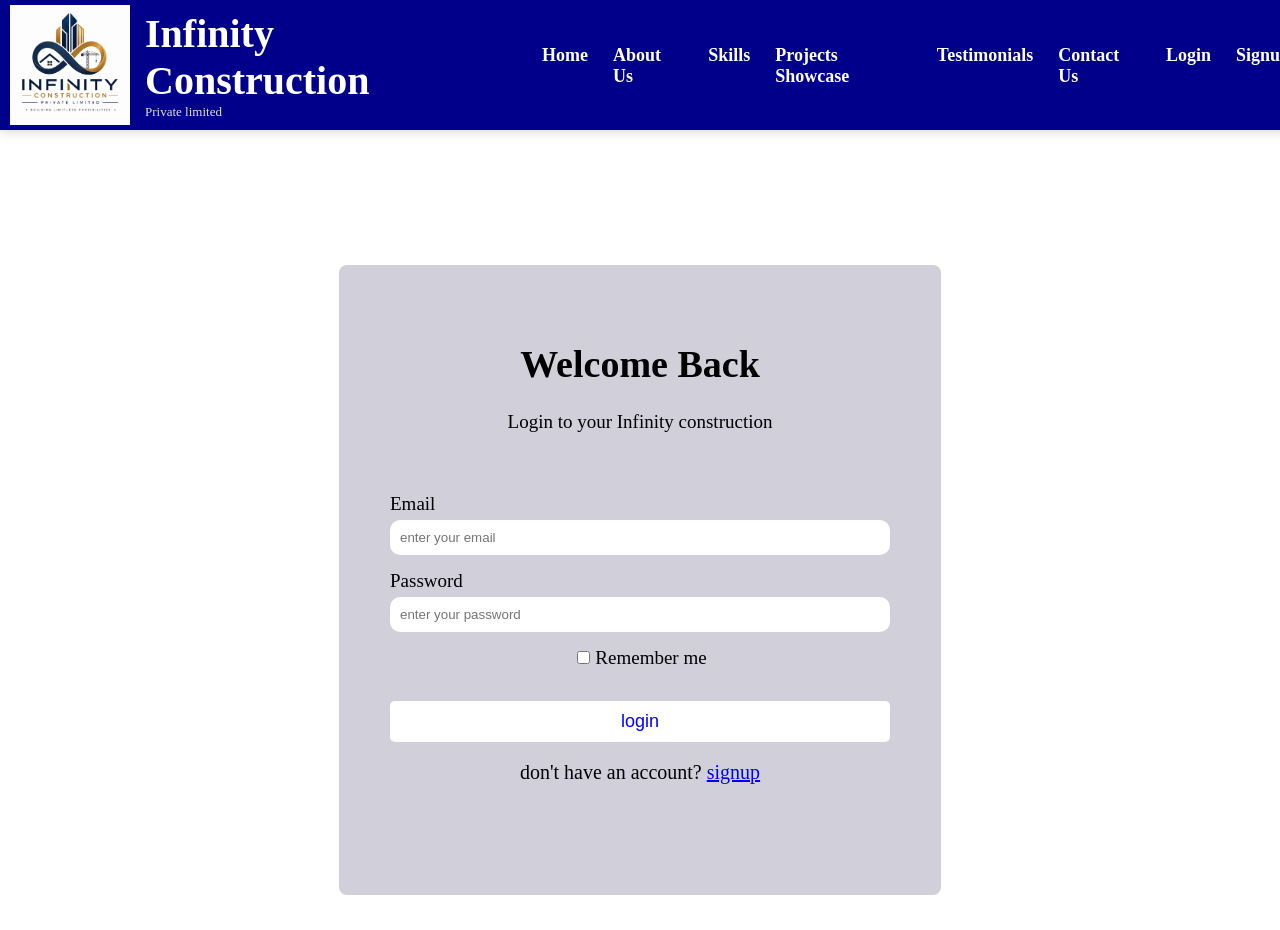
==== login.html @ 96a8a7a3 "completed section" ====
<html>
    <head>
        <title>Infinity Construction</title>
        <style>
            body{
                background-color: white;
                display: flex;
                justify-content: center;
                align-items: center;
                height: 100vh;
                margin: 0;
                font-size: 20px;
                margin-top: 10px;
                padding-top: 20px;
            }
            
          .navbar{
    background-color: darkblue;
    display:flex;
    justify-content:space-between;
    align-items:center;
    padding:5px 10px;
    position:fixed;
    width:100%;
    top:0;
    left:0;
    z-index:1000;
    box-shadow:0 2px 10px rgba(0,0,0,0.15);
    font-size: 20px;
}

.logo{
    display:flex;
    align-items:center;
    gap:15px;
    color:white;
}

.logo img{
    width:120px;
    height:120px;
}

.logo h2{
    font-size:40px;
    font-weight:700;
    margin:0;
    color:white;
}

.logo small{
    color:#dddddd;
    font-size:13px;
}

ul{
    display:flex;
    list-style:none;
    gap:25px;
}

ul li a{
    color:white;
    text-decoration:none;
    font-size:18px;
    font-weight:600;
    transition:.3s;
}

ul li a:hover{
    color:#ffcc00;
}
            .login-box{
                background-color: rgb(208, 207, 218);
                padding: 51px;
                border-radius: 8px;
                width: 500px;
                text-align: center;
                margin-top: 200px;
                font-size: 19px;
                
            
            }
            
            h1{
                color: black;
            }
            p{
                color: black;
                margin-bottom: 60px;
                margin-top: 10x;
            }
            label{
                display: block;
                text-align: left;
                color: black;
                margin-bottom: 5px;
            }
            input{
                width: 100%;
                padding: 10px;
                margin-bottom: 15px;
                border: none;
                border-radius: 10px;
            }
            input[type="checkbox"] {
                width: auto;
                margin-right:5px;



            }
            button{
                width: 100%;
                padding: 10px;
                border: none;
                border-radius: 5px;
                background-color: white;
                color: blue;
                font-size: 18px;
            }
            button:hover{
                
                cursor: pointer;
            
                background-color: rgb(124, 124, 190);
            }
            

            .signup{
                margin-top: 15px;
                color: black;
                font-size: 20px;
            }
            .signup a{
                color: blue;
                text-decoration: underline;
            }

        </style>
    </head>
    <body>
       <nav class="navbar">

        <div class="logo">

            <img src="infinity.png" alt="Logo">

            <div>
                <h2>Infinity Construction</h2>
                <small>Private limited</small>
            </div>

        </div>

        <ul>

            <li><a href="index.html">Home</a></li>
            <li><a href="aboutus.html">About Us</a></li>
            <li><a href="skills.html">Skills</a></li>
            <li><a href="projects.html">Projects Showcase</a></li>
            <li><a href="testimonials.html">Testimonials</a></li>
            <li><a href="contactus.html">Contact Us</a></li>
            <li><a href="login.html">Login</a></li>
            <li><a href="signup.html">Signup</a></li>

        </ul>

    </nav>


        <div class="login-box">
            <h1>Welcome Back</h1>
            <p>Login to your  Infinity construction</p>
            <form>
                <label>Email</label>
                <input type="email" placeholder="enter your email">
                <label>Password</label>
                <input type="password" placeholder="enter your password">
                <input type="checkbox">Remember me
                <br>
                <br>
                <button type="submit">login</button>


            </form>
            <p class="signup">don't have an account? <a href="C:\Users\ADMIN\Documents\construction_infinity\signup.html">signup</a></p>
            </div>
    </body>
</html>
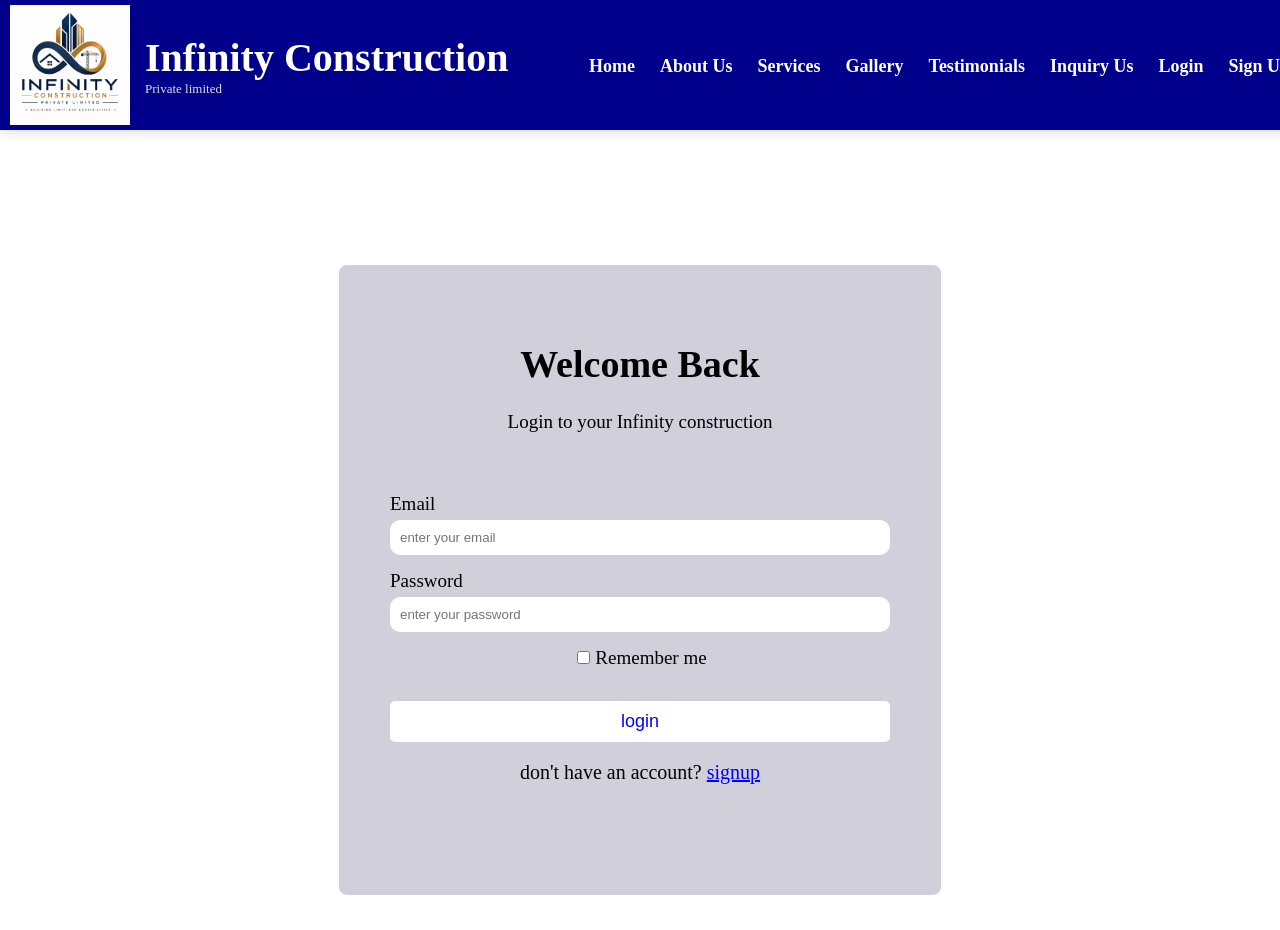
==== commit 1958a107: "Update login.html Update navigation links and signup reference" ====
--- a/login.html
+++ b/login.html
@@ -157,12 +157,12 @@
 
             <li><a href="index.html">Home</a></li>
             <li><a href="aboutus.html">About Us</a></li>
-            <li><a href="skills.html">Skills</a></li>
-            <li><a href="projects.html">Projects Showcase</a></li>
-            <li><a href="testimonials.html">Testimonials</a></li>
-            <li><a href="contactus.html">Contact Us</a></li>
+            <li><a href="services.html">Services</a></li>
+            <li><a href="gallery.html">Gallery</a></li>
+            <li><a href="testimonial.html">Testimonials</a></li>
+            <li><a href="inquiry.html">Inquiry Us</a></li>
             <li><a href="login.html">Login</a></li>
-            <li><a href="signup.html">Signup</a></li>
+            <li><a href="signup.html">Sign Up</a></li>
 
         </ul>
 
@@ -184,7 +184,7 @@
 
 
             </form>
-            <p class="signup">don't have an account? <a href="C:\Users\ADMIN\Documents\construction_infinity\signup.html">signup</a></p>
+            <p class="signup">don't have an account? <a href="signup.html">signup</a></p>
             </div>
     </body>
-</html>+</html>
